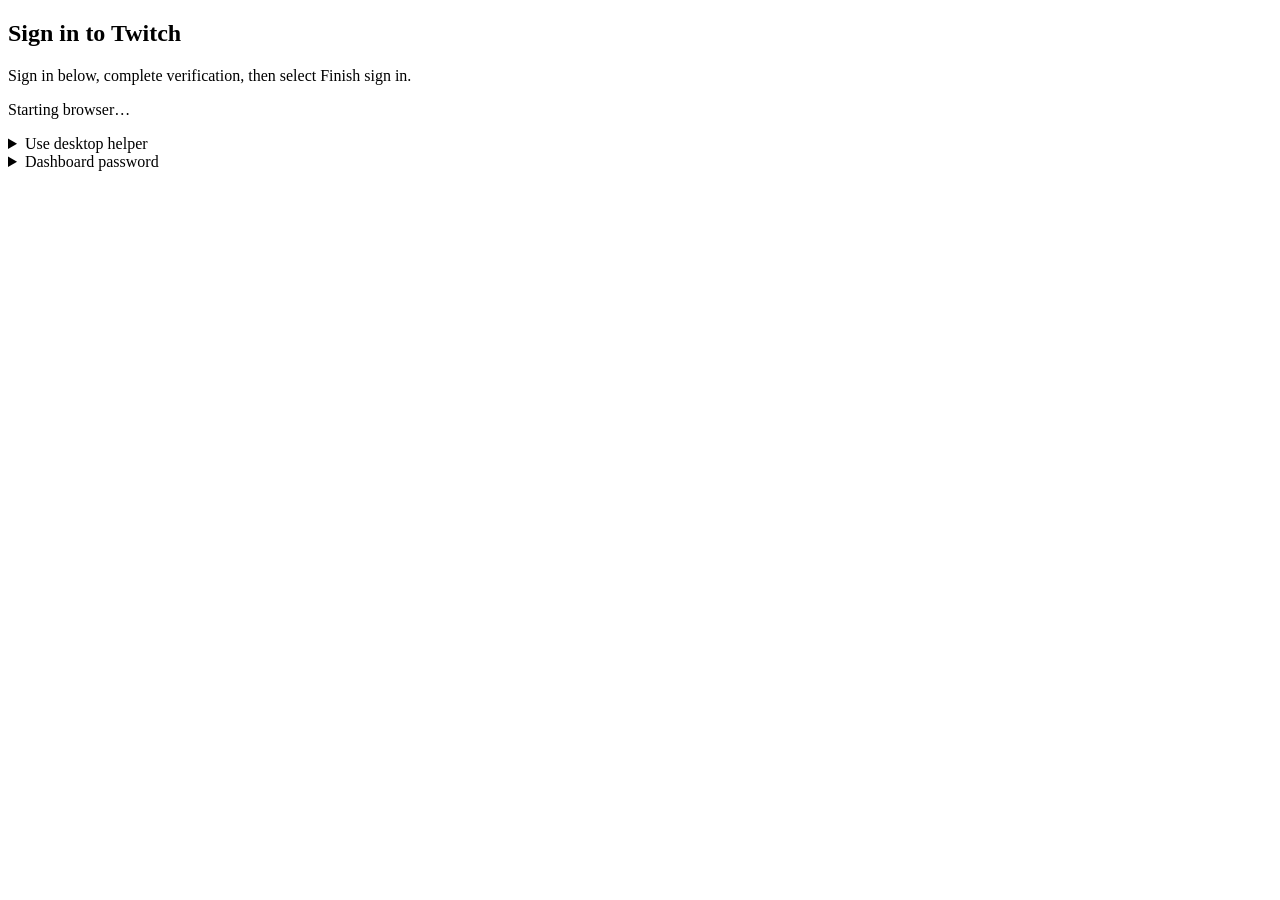
==== web/index.html @ 75b32728 "Merge upstream v2.2.1: restored drop progress, refreshed dashboard Upstream 2.2.0 and 2.2.1. - 2.2.1" ====
<!DOCTYPE html>
<html lang="en">

<head>
    <meta charset="UTF-8">
    <meta name="viewport" content="width=device-width, initial-scale=1.0">
    <title>Twitch Drops Miner</title>
    <link rel="icon" type="image/png" href="/static/favicon.png">
    <link rel="stylesheet" href="/static/styles.css?v=__APP_VERSION__">
    <link rel="stylesheet" href="/static/auth.css?v=__APP_VERSION__">
    <script src="/static/auth.js?v=__APP_VERSION__"></script>
    <script src="https://cdn.socket.io/4.5.4/socket.io.min.js"></script>
</head>

<body>
    <section id="twitch-login-screen" class="container browser-login-screen" aria-labelledby="twitch-login-title">
        <h1 id="twitch-login-title">Sign in to Twitch</h1>
        <p id="twitch-login-instructions">Sign in below, complete verification, then select Finish sign in.</p>
        <p id="twitch-login-status" role="status" aria-live="polite">Starting browser…</p>
        <div class="browser-login-actions">
            <button id="twitch-login-finish" type="button" class="action-button" hidden>Finish sign in</button>
            <button id="twitch-login-retry" type="button" class="action-button" hidden>Retry</button>
        </div>
        <p id="twitch-login-error" role="status" aria-live="polite"></p>
        <details id="twitch-helper-panel" class="browser-login-access">
            <summary id="twitch-helper-title">Use desktop helper</summary>
            <p id="twitch-helper-help"></p>
            <p id="twitch-helper-downloads"></p>
            <ul class="browser-helper-downloads">
                <li><a id="twitch-helper-windows" href="https://github.com/rangermix/TwitchDropsMiner/releases/download/v__APP_VERSION__/tdm-login-helper-__APP_VERSION__-windows-x64.tar.gz">Windows (x64)</a></li>
                <li><a id="twitch-helper-linux" href="https://github.com/rangermix/TwitchDropsMiner/releases/download/v__APP_VERSION__/tdm-login-helper-__APP_VERSION__-linux-x64.tar.gz">Linux (x64)</a></li>
                <li><a id="twitch-helper-macos-arm" href="https://github.com/rangermix/TwitchDropsMiner/releases/download/v__APP_VERSION__/tdm-login-helper-__APP_VERSION__-macos-arm64.tar.gz">macOS (Apple silicon)</a></li>
                <li><a id="twitch-helper-macos-intel" href="https://github.com/rangermix/TwitchDropsMiner/releases/download/v__APP_VERSION__/tdm-login-helper-__APP_VERSION__-macos-x64.tar.gz">macOS (Intel)</a></li>
            </ul>
            <p id="twitch-helper-builds-note"></p>
            <div class="browser-login-actions">
                <button id="twitch-helper-enable" type="button" class="action-button" disabled>Use desktop helper</button>
                <button id="twitch-helper-cancel" type="button" class="action-button" hidden>Return to embedded browser</button>
            </div>
            <div id="twitch-helper-connection" class="browser-helper-connection" hidden>
                <p id="twitch-helper-instructions"></p>
                <label id="twitch-helper-url-label" for="twitch-helper-url"></label>
                <input id="twitch-helper-url" type="text" readonly autocomplete="off" spellcheck="false">
                <p id="twitch-helper-access-help"></p>
            </div>
            <p id="twitch-helper-status" role="status" aria-live="polite"></p>
        </details>
        <details class="browser-login-access">
            <summary data-auth-text="title">Dashboard password</summary>
            <div id="twitch-login-access"></div>
        </details>
        <div id="twitch-vnc" class="browser-login-viewer" hidden></div>
    </section>
    <div id="dashboard" class="container" hidden>
        <header>
            <div class="header-top">
                <h1>
                    <svg class="brand-icon" viewBox="0 0 24 24" fill="none" stroke="currentColor" stroke-width="1.6" stroke-linecap="round" stroke-linejoin="round" aria-hidden="true"><path d="M6 11h4M8 9v4M15 12h.01M18 10h.01"/><path d="M17.3 5H6.7a4 4 0 0 0-3.9 3.1l-1.5 7A2.7 2.7 0 0 0 4 18.3c.8 0 1.5-.4 2-1l1.4-2c.4-.6 1-.9 1.7-.9h5.8c.7 0 1.3.3 1.7.9l1.4 2c.5.6 1.2 1 2 1a2.7 2.7 0 0 0 2.7-3.2l-1.5-7A4 4 0 0 0 17.3 5Z"/></svg>
                    <span>Twitch Drops Miner</span>
                </h1>
                <nav class="tabs">
                    <button class="tab-button active" data-tab="main">Main</button>
                    <button class="tab-button" data-tab="inventory">Inventory</button>
                    <button class="tab-button" data-tab="history">History</button>
                    <button class="tab-button" data-tab="settings">Settings</button>
                    <button class="tab-button" data-tab="help">Help</button>
                </nav>
                <div class="header-controls">
                    <div class="header-user">
                        <span id="user-avatar" class="user-avatar" aria-hidden="true"></span>
                        <div class="login-panel">
                            <div id="login-status" class="login-status"></div>
                            <p id="twitch-renewal-status" class="help-text" role="status" aria-live="polite"></p>
                        </div>
                    </div>
                    <span id="connection-indicator" class="connected">● Connected</span>
                    <button id="web-auth-logout" type="button" data-auth-text="logout" hidden>Log out</button>
                    <span id="web-auth-logout-result" role="status" aria-live="polite"></span>
                    <label for="language" class="language-selector">
                        <span>Language:</span>
                        <select id="language">
                            <option value="en">English</option>
                        </select>
                    </label>
                </div>
            </div>
        </header>
        <div class="status-bar">
            <span id="status-text">Initializing...</span>
            <span id="manual-mode-badge" class="mode-badge hidden"
                title="Manual mode active - watching specific game">
                🎯 MANUAL: <span id="manual-game-name"></span>
            </span>
            <span id="auto-mode-badge" class="mode-badge" title="Automatic mode - following game priority">
                🤖 AUTO
            </span>
            <span id="proxy-indicator" class="proxy-badge" style="display: none;" title="Proxy connection active">
                🔒 PROXY
            </span>
        </div>

        <!-- Main Tab -->
        <div id="main-tab" class="tab-content active">
            <div class="main-grid">
                <!-- Current Drop Progress -->
                <section class="panel progress-panel">
                    <h2 id="progress-header">Campaign Progress</h2>
                    <div class="progress-layout">
                    <div id="progress-container">
                        <div id="no-drop-message">No active drop</div>
                        <div id="drop-info" style="display: none;">
                            <div id="drop-art" class="drop-art hidden">
                                <div class="drop-art-bg"></div>
                                <img class="drop-art-poster" alt="">
                            </div>
                            <div id="manual-mode-controls" class="manual-mode-controls hidden">
                                <div class="manual-mode-info">
                                    🎯 Manual Mode: Mining <strong id="manual-mode-game"></strong>
                                </div>
                                <button id="exit-manual-btn" class="exit-manual-btn">Return to Auto Mode</button>
                            </div>
                            <div class="drop-name" id="drop-name"></div>
                            <div class="drop-game" id="drop-game"></div>
                            <div class="progress-bar">
                                <div class="progress-fill" id="progress-fill"></div>
                            </div>
                            <div class="progress-meta">
                                <div class="progress-time" id="progress-time"></div>
                                <div class="progress-text" id="progress-text"></div>
                            </div>
                        </div>
                    </div>
                    <div id="now-watching" class="now-watching hidden">
                        <div class="now-watching-head">
                            <span id="now-watching-title">Now Watching</span>
                            <span id="now-watching-live" class="live-badge">Online</span>
                        </div>
                        <button id="now-watching-toggle" class="secondary-btn" type="button" aria-pressed="false" aria-controls="now-watching-preview">Show thumbnail</button>
                        <p id="now-watching-off">Thumbnail is off</p>
                        <div id="now-watching-preview" class="now-watching-preview" hidden><div id="now-watching-img"></div></div>
                        <div class="now-watching-foot" id="now-watching-info"></div>
                    </div>
                    </div>
                </section>

                <!-- Console Output -->
                <section class="panel console-panel">
                    <h2 id="console-header">Logs</h2>
                    <div class="panel-tabs" role="tablist">
                        <button type="button" class="panel-tab active" id="console-tab-log" data-console-view="log" role="tab" aria-selected="true" aria-controls="console-output">Messages</button>
                        <button type="button" class="panel-tab" id="console-tab-searches" data-console-view="searches" role="tab" aria-selected="false" aria-controls="search-log">Campaign Searches</button>
                    </div>
                    <div id="console-output" class="console-output" role="tabpanel" aria-labelledby="console-tab-log"></div>
                    <div id="search-log" class="search-log hidden" role="tabpanel" aria-labelledby="console-tab-searches">
                        <div id="search-log-summary" class="search-log-summary"></div>
                        <div class="search-log-table-wrap">
                            <table class="search-log-table">
                                <thead>
                                    <tr>
                                        <th id="search-log-col-started">Started</th>
                                        <th id="search-log-col-trigger">Trigger</th>
                                        <th id="search-log-col-duration">Duration</th>
                                        <th id="search-log-col-result">Result</th>
                                    </tr>
                                </thead>
                                <tbody id="search-log-body"></tbody>
                            </table>
                        </div>
                        <p id="search-log-note" class="search-log-note">Kept in memory and reset when the miner restarts.</p>
                    </div>
                </section>

                <!-- Channels List -->
                <section class="panel channels-panel">
                    <h2 id="channels-header">Channels</h2>
                    <div id="channels-list" class="channels-list"></div>
                </section>

                <!-- Wanted Items (New Panel) -->
                <section class="panel wanted-panel">
                    <h2 id="wanted-header">Wanted Drop Queue</h2>
                    <div id="wanted-items-list" class="wanted-items-list">
                        <p class="empty-message-small">No wanted drops queued...</p>
                    </div>
                </section>
            </div>
        </div>

        <!-- Inventory Tab -->
        <div id="inventory-tab" class="tab-content">
            <div class="inventory-filters">
                <div class="filter-controls">
                    <div class="filter-checkboxes">
                        <label class="filter-checkbox">
                            <input type="checkbox" id="filter-active" />
                            <span>Active</span>
                        </label>
                        <label class="filter-checkbox">
                            <span id="filter-link-status-label">Account link</span>
                            <select id="filter-link-status" aria-labelledby="filter-link-status-label">
                                <option value="all">All</option>
                                <option value="linked">Linked</option>
                                <option value="not_linked">Not Linked</option>
                            </select>
                        </label>
                        <label class="filter-checkbox">
                            <input type="checkbox" id="filter-upcoming" checked />
                            <span>Upcoming</span>
                        </label>
                        <label class="filter-checkbox">
                            <input type="checkbox" id="filter-expired" />
                            <span>Expired</span>
                        </label>
                        <label class="filter-checkbox">
                            <input type="checkbox" id="filter-finished" />
                            <span>Finished</span>
                        </label>
                        <div class="filter-separator"
                            style="width: 1px; height: 24px; background: var(--border-color); margin: 0 10px;">
                        </div>
                        <label class="filter-checkbox" title="Direct Entitlement (Game Item)">
                            <input type="checkbox" id="filter-benefit-item" checked />
                            <span>Item</span>
                        </label>
                        <label class="filter-checkbox">
                            <input type="checkbox" id="filter-benefit-badge" checked />
                            <span>Badge</span>
                        </label>
                        <label class="filter-checkbox">
                            <input type="checkbox" id="filter-benefit-emote" checked />
                            <span>Emote</span>
                        </label>
                        <label class="filter-checkbox">
                            <input type="checkbox" id="filter-benefit-other" checked />
                            <span>Other</span>
                        </label>
                    </div>
                    <div class="filter-search">
                        <div class="game-dropdown-container">
                            <div class="game-tags-display" id="selected-game-tags">
                                <!-- Selected game tags will appear here -->
                            </div>
                            <input type="text" id="inventory-game-search" placeholder="Type to search games..."
                                autocomplete="off" />
                            <div class="game-dropdown-list" id="game-dropdown-list">
                                <!-- Dropdown options will appear here -->
                            </div>
                        </div>
                        <button id="use-tracked-games-btn" class="small-btn">Use Tracked Games</button>
                        <button id="clear-filters-btn" class="small-btn">Clear Filters</button>
                    </div>
                </div>
            </div>
            <div class="inventory-grid" id="inventory-grid">
                <p class="empty-message">No campaigns loaded yet...</p>
            </div>
        </div>

        <!-- Settings Tab -->
        <div id="settings-tab" class="tab-content">
            <div class="settings-container">
                <div id="dashboard-access-slot"></div>
                <section id="dashboard-access-controls" class="settings-section">
                    <h2 data-auth-text="title">Dashboard password</h2>
                    <p id="web-auth-state"></p>
                    <p class="help-text" data-auth-text="help">Protect this dashboard with one password. Changing it signs out other sessions. Disabling protection clears the password.</p>
                    <form id="web-auth-settings" class="auth-form">
                        <div id="web-auth-current-row" hidden>
                            <label for="web-auth-current" data-auth-text="current_password">Current password</label>
                            <input id="web-auth-current" type="password" autocomplete="current-password" maxlength="1024">
                        </div>
                        <label for="web-auth-new" data-auth-text="new_password">New password (at least 8 characters)</label>
                        <input id="web-auth-new" type="password" autocomplete="new-password" minlength="8" maxlength="1024" required>
                        <label for="web-auth-confirm" data-auth-text="confirm_password">Confirm new password</label>
                        <input id="web-auth-confirm" type="password" autocomplete="new-password" minlength="8" maxlength="1024" required>
                        <button id="web-auth-save" type="submit" data-auth-text="enable" disabled>Enable password protection</button>
                        <button id="web-auth-disable" class="auth-secondary" type="button" data-auth-text="disable" hidden>Disable protection and clear password</button>
                        <p id="web-auth-result" role="status" aria-live="polite"></p>
                    </form>
                </section>
                <section class="settings-section">
                    <h2 id="settings-general-header">General</h2>
                    <label>
                        <input type="checkbox" id="dark-mode"> Dark Mode
                    </label>
                    <label>
                        <input type="checkbox" id="inventory-list-view"> Inventory List View (horizontal rows
                        instead of cards)
                    </label>
                    <label>
                        Connection Quality:
                        <input type="number" id="connection-quality" min="1" max="6" value="1">
                    </label>
                    <label>
                        Minimum Refresh Interval (minutes):
                        <input type="number" id="minimum-refresh-interval" min="1" max="1440" value="30">
                    </label>
                    <label>
                        Proxy URL:
                        <input type="text" id="proxy-url" placeholder="http://user:pass@host:port">
                        <button id="set-proxy-btn" class="secondary-btn" title="Set and verify proxy">Set
                            Proxy</button>
                        <button id="verify-proxy-btn" class="secondary-btn"
                            title="Test proxy connection">Verify</button>
                    </label>
                    <small class="help-text-inline" style="margin-top: 5px;">Leave empty to disable. Supports
                        HTTP/HTTPS/SOCKS.</small>
                    <div id="proxy-verify-result" class="verify-result" style="display: none;"></div>
                </section>

                <section class="settings-section">
                    <h2 id="settings-telegram-header">Telegram Notifications</h2>
                    <p id="settings-telegram-help" class="help-text">Configure drop claim notifications on Telegram.</p>
                    <p id="settings-telegram-credentials-help" class="help-text">Leave the token blank to keep the saved token. To disable notifications, clear the Chat ID and save.</p>
                    <label>
                        <span id="settings-telegram-bot-token-label">Telegram Bot Token:</span>
                        <input type="password" id="telegram-bot-token" placeholder="123456789:ABCdefGHIjklMNOpqrsTUVwxyz">
                        <small><span id="settings-telegram-get-from-botfather">Get from</span> <a href="https://t.me/BotFather" target="_blank">@BotFather</a></small>
                    </label>
                    <label>
                        <span id="settings-telegram-chat-id-label">Telegram Chat ID:</span>
                        <input type="text" id="telegram-chat-id" placeholder="Your numeric ID or @username">
                        <small id="settings-telegram-your-user-id">Your Telegram user ID (usually starts with a number)</small>
                    </label>
                    <div class="button-group">
                        <button id="save-telegram-btn" class="secondary-btn" title="Save Telegram settings">Save Settings</button>
                        <button id="test-telegram-btn" class="secondary-btn" title="Test Telegram connection">Test Connection</button>
                    </div>
                    <div id="telegram-test-result" class="verify-result" style="display: none;"></div>
                    <h2 id="settings-benefits-header">Mining Benefits</h2>
                    <p id="settings-benefits-help" class="help-text">Select which types of drops you want to
                        mine.</p>
                    <div class="benefits-filter filter-checkboxes">
                        <label class="filter-checkbox" title="Detailed description: Direct Entitlement (Game Item)">
                            <input type="checkbox" id="mining-benefit-item" checked />
                            <span>Item</span>
                        </label>
                        <label class="filter-checkbox">
                            <input type="checkbox" id="mining-benefit-badge" checked />
                            <span>Badge</span>
                        </label>
                        <label class="filter-checkbox">
                            <input type="checkbox" id="mining-benefit-emote" checked />
                            <span>Emote</span>
                        </label>
                        <label class="filter-checkbox">
                            <input type="checkbox" id="mining-benefit-unknown" checked />
                            <span>Other</span>
                        </label>
                    </div>
                    <h2 id="settings-farm-mode-header">Farm Mode</h2>
                    <p id="settings-farm-mode-help" class="help-text">Also mine badge and emote drops from every other available campaign, beyond Games to Watch. Games to Watch always keep priority for channel slots.</p>
                    <label>
                        <input type="checkbox" id="farm-mode"> <span id="settings-farm-mode-label">Farm all available badges &amp; emotes</span>
                    </label>
                </section>

                <section class="settings-section">
                    <label class="checkbox-label">
                        <input type="checkbox" id="allow-unlinked-campaigns" aria-describedby="allow-unlinked-warning" />
                        <span id="allow-unlinked-label">Allow mining campaigns reported as Not Linked</span>
                    </label>
                    <p id="allow-unlinked-warning" class="help-text account-link-warning" role="note">Warning: This bypasses only TDM's account-link check. It does not link accounts or guarantee Twitch progress, claims, or in-game rewards. TDM may show estimated minutes. Check Twitch's Drops inventory and link the correct game account to receive rewards.</p>
                    <p id="allow-unlinked-error" class="help-text" role="alert" hidden></p>
                </section>

                <section class="settings-section">
                    <h2 id="settings-drop-blacklist-header">Ignored Drop Keywords</h2>
                    <p id="settings-drop-blacklist-help" class="help-text">Enter one keyword per line. Matching
                        drops and their dependent branches will not be mined.</p>
                    <textarea id="drop-name-blacklist" rows="5" placeholder="(JP)&#10;[KR]&#10;Japan"></textarea>
                </section>

                <section class="settings-section">
                    <h2 id="settings-games-header">Games to Watch</h2>
                    <p id="settings-games-help" class="help-text">Select games to watch. Order matters - drag to
                        reorder
                        priority (top = highest
                        priority).</p>

                    <div class="games-filter">
                        <input type="text" id="games-filter" placeholder="Search games..." />
                        <div class="filter-actions">
                            <button id="select-all-btn" class="small-btn">Select All</button>
                            <button id="deselect-all-btn" class="small-btn">Deselect All</button>
                            <button id="add-game-btn" class="small-btn">Add Game</button>
                        </div>
                    </div>

                    <div class="games-container">
                        <div class="selected-games">
                            <h3>Selected Games (drag to reorder)</h3>
                            <div id="selected-games-list" class="sortable-list"></div>
                        </div>

                        <div class="available-games">
                            <h3>Available Games</h3>
                            <div id="available-games-list" class="checkbox-list"></div>
                        </div>
                    </div>
                </section>

                <section class="settings-section">
                    <h2 id="settings-actions-header">Actions</h2>
                    <div class="settings-actions">
                        <button id="reload-btn" class="action-button" type="button">Reload</button>
                        <button id="clear-cache-btn" class="action-button" type="button">Clear All Cache</button>
                    </div>
                    <p id="clear-cache-help" class="help-text">Clears local campaign and channel data, keeps
                        your login and settings, then reloads from Twitch.</p>
                </section>
                <section class="settings-section">
                    <button id="twitch-logout" type="button" class="action-button">Log out of Twitch</button>
                    <p id="twitch-logout-help" class="help-text">Clears this miner's Twitch session and opens sign in again.</p>
                    <p id="twitch-logout-result" role="status" aria-live="polite"></p>
                </section>
            </div>
        </div>

        <!-- Help Tab -->
        <div id="help-tab" class="tab-content">
            <div class="help-content">
                <h2 id="help-about-header">About Twitch Drops Miner</h2>
                <p>This application automatically mines timed Twitch drops without downloading stream data.</p>

                <h3 id="help-howto-header">How to Use</h3>
                <ol>
                    <li>Sign in to Twitch in the browser shown in this dashboard</li>
                    <li>Link your accounts at <a href="https://www.twitch.tv/drops/campaigns"
                            target="_blank">twitch.tv/drops/campaigns</a></li>
                    <li>The miner will automatically discover campaigns and start mining</li>
                    <li>Configure priority games in Settings to focus on what you want</li>
                    <li>Monitor progress in the Main and Inventory tabs</li>
                </ol>

                <h3 id="help-features-header">Features</h3>
                <ul>
                    <li>Stream-less drop mining - saves bandwidth</li>
                    <li>Game priority and exclusion lists</li>
                    <li>Tracks up to 199 channels simultaneously</li>
                    <li>Automatic channel switching</li>
                    <li>Real-time progress tracking</li>
                </ul>

                <h3 id="help-notes-header">Important Notes</h3>
                <ul>
                    <li>Do not watch streams on the same account while mining</li>
                    <li>Keep your cookies.jar file secure</li>
                    <li>Requires linked game accounts for drops</li>
                </ul>

                <h3>Telegram Notifications</h3>
                <p>Receive instant notifications on Telegram when you claim drops. Setup instructions:</p>
                <ol>
                    <li>Go to <a href="https://t.me/BotFather" target="_blank">@BotFather</a> on Telegram</li>
                    <li>Create a new bot with /newbot command</li>
                    <li>Save the bot token you receive</li>
                    <li>Start your new bot by searching for it and clicking /start (or send any message)</li>
                    <li>Get your Chat ID by opening this URL in browser (replace TOKEN): <code>https://api.telegram.org/botTOKEN/getUpdates</code></li>
                    <li>Find your user ID in the response - it's the number in "from": {"id": YOUR_ID}</li>
                    <li>Enter the token and Chat ID in Settings and click Test Connection</li>
                </ol>

                <div class="help-links">
                    <a href="https://github.com/flavio-code-535345/twitch-drops-idle-miner" target="_blank">GitHub
                        Repository</a>
                </div>
            </div>
        </div>

        <!-- History Tab -->
        <div id="history-tab" class="tab-content">
            <div class="history-toolbar">
                <span data-history-key="title" class="history-toolbar-title">Drop History</span>

                <input
                    id="history-filter-game"
                    type="text"
                    class="history-input"
                    placeholder="Filter by game…"
                    data-history-placeholder="filter_game"
                />

                <label for="history-filter-since" data-history-key="since">Claimed on or after (UTC)</label>
                <input
                    id="history-filter-since"
                    type="date"
                    class="history-input"
                />

                <button id="history-btn-filter" data-history-key="apply" class="history-btn history-btn-primary">Apply</button>

                <div class="history-spacer"></div>

                <button id="history-btn-export" data-history-key="export" class="history-btn history-btn-success">⬇ Export CSV</button>

                <button id="history-btn-stats" data-history-key="stats" class="history-btn history-btn-secondary">📊 Stats</button>

                <button id="history-btn-clear" data-history-key="clear" class="history-btn history-btn-danger">🗑 Clear</button>
            </div>

            <div id="history-stats-error" role="status"></div>
            <div id="history-stats-panel" class="history-stats-panel">
                <div class="history-stats-row">
                    <div>
                        <div class="history-stat-total-value" id="stats-total">–</div>
                        <div data-history-key="total" class="history-stat-total-label">Total drops claimed</div>
                    </div>
                    <div id="stats-by-game" class="history-stat-column"></div>
                    <div id="stats-by-month" class="history-stat-column"></div>
                </div>
            </div>

            <div class="history-count-row">
                <span id="history-count"></span>
            </div>

            <div class="history-table-wrap">
                <table id="history-table" class="history-table">
                    <thead>
                        <tr>
                            <th data-history-key="claimed_at">Date &amp; Time</th>
                            <th data-history-key="game">Game</th>
                            <th data-history-key="campaign">Campaign</th>
                            <th data-history-key="drop">Drop</th>
                            <th data-history-key="rewards">Rewards</th>
                            <th data-history-key="minutes" class="align-right">Minutes</th>
                        </tr>
                    </thead>
                    <tbody id="history-tbody">
                        <tr>
                            <td colspan="6" class="history-table-empty">
                                Loading history…
                            </td>
                        </tr>
                    </tbody>
                </table>
            </div>

            <div class="history-pagination" id="history-pagination"></div>
        </div>
        <!-- Footer -->
        <footer class="footer">
            <div class="footer-content">
                <div class="footer-version">
                    <span id="footer-version-text">Version: <span id="current-version">Loading...</span></span>
                    <span id="footer-update-indicator" style="display: none;" class="update-indicator">
                        <a href="#" id="footer-update-link" target="_blank" title="Click to download update">
                            ⚠ Update Available: <span id="latest-version"></span>
                        </a>
                    </span>
                    <span id="footer-upstream-text" title="Version of rangermix/TwitchDropsMiner this fork is based on">Upstream: <span id="upstream-version">Loading...</span></span>
                    <span id="footer-upstream-update-indicator" style="display: none;" class="update-indicator upstream-indicator">
                        <a href="#" id="footer-upstream-update-link" target="_blank" title="The original project has a newer release than this fork is based on">
                            ⚠ Upstream Update: <span id="upstream-latest-version"></span>
                        </a>
                    </span>
                </div>
                <div class="footer-links">
                    <a href="https://github.com/flavio-code-535345/twitch-drops-idle-miner" target="_blank">GitHub</a>
                    <a href="https://github.com/rangermix/TwitchDropsMiner" target="_blank">Upstream</a>
                </div>
            </div>
        </footer>
    </div>

    <script src="/static/app.js?v=__APP_VERSION__"></script>
    <script src="/static/browser-login.js?v=__APP_VERSION__"></script>
</body>

</html>
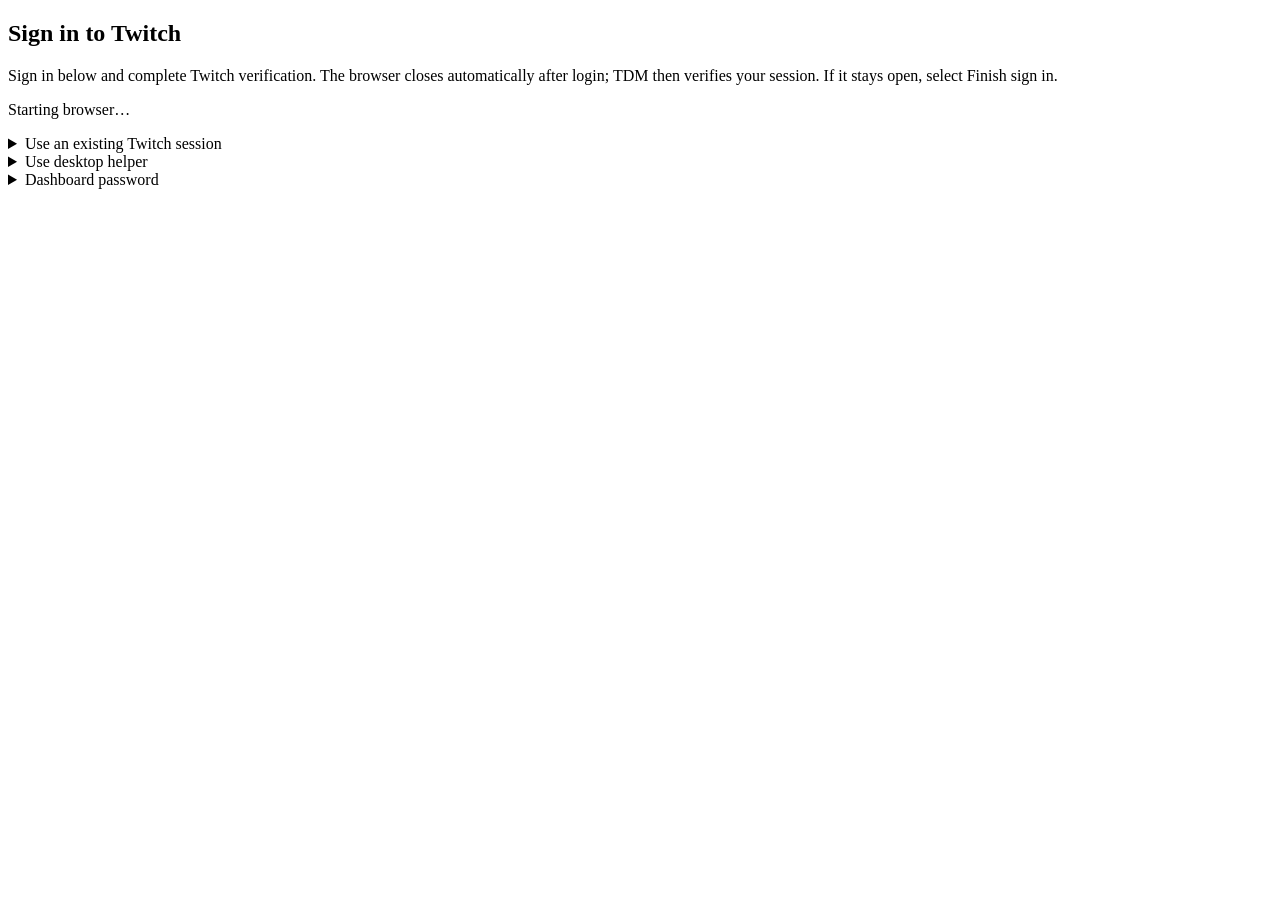
==== commit fcdfd968: "Merge upstream v2.4.0: Settings tabs, Pause, reward-type priority Brings in upstream 2.3.1, 2.3.2 an" ====
--- a/web/index.html
+++ b/web/index.html
@@ -9,19 +9,28 @@
     <link rel="stylesheet" href="/static/styles.css?v=__APP_VERSION__">
     <link rel="stylesheet" href="/static/auth.css?v=__APP_VERSION__">
     <script src="/static/auth.js?v=__APP_VERSION__"></script>
-    <script src="https://cdn.socket.io/4.5.4/socket.io.min.js"></script>
+    <script src="https://cdn.socket.io/4.5.4/socket.io.min.js" integrity="sha384-/KNQL8Nu5gCHLqwqfQjA689Hhoqgi2S84SNUxC3roTe4EhJ9AfLkp8QiQcU8AMzI" crossorigin="anonymous"></script>
 </head>
 
 <body>
     <section id="twitch-login-screen" class="container browser-login-screen" aria-labelledby="twitch-login-title">
         <h1 id="twitch-login-title">Sign in to Twitch</h1>
-        <p id="twitch-login-instructions">Sign in below, complete verification, then select Finish sign in.</p>
+        <p id="twitch-login-instructions">Sign in below and complete Twitch verification. The browser closes automatically after login; TDM then verifies your session. If it stays open, select Finish sign in.</p>
         <p id="twitch-login-status" role="status" aria-live="polite">Starting browser…</p>
         <div class="browser-login-actions">
             <button id="twitch-login-finish" type="button" class="action-button" hidden>Finish sign in</button>
             <button id="twitch-login-retry" type="button" class="action-button" hidden>Retry</button>
         </div>
         <p id="twitch-login-error" role="status" aria-live="polite"></p>
+        <div id="twitch-vnc" class="browser-login-viewer" hidden></div>
+        <p id="twitch-clipboard-help"></p>
+        <details id="twitch-token-panel" class="browser-login-access">
+            <summary id="twitch-token-title">Use an existing Twitch session</summary>
+            <p id="twitch-token-help"></p>
+            <label id="twitch-token-label" for="twitch-token-input"></label>
+            <input id="twitch-token-input" type="password" maxlength="512" autocomplete="off" spellcheck="false">
+            <button id="twitch-token-send" type="button" class="action-button"></button>
+        </details>
         <details id="twitch-helper-panel" class="browser-login-access">
             <summary id="twitch-helper-title">Use desktop helper</summary>
             <p id="twitch-helper-help"></p>
@@ -49,7 +58,6 @@
             <summary data-auth-text="title">Dashboard password</summary>
             <div id="twitch-login-access"></div>
         </details>
-        <div id="twitch-vnc" class="browser-login-viewer" hidden></div>
     </section>
     <div id="dashboard" class="container" hidden>
         <header>
@@ -94,6 +102,15 @@
             <span id="auto-mode-badge" class="mode-badge" title="Automatic mode - following game priority">
                 🤖 AUTO
             </span>
+            <div class="pause-control">
+                <button id="pause-btn" class="secondary-btn" type="button" aria-haspopup="menu" aria-expanded="false" aria-controls="pause-menu">Pause ▾</button>
+                <div id="pause-menu" class="pause-menu" role="menu" aria-labelledby="pause-btn" hidden>
+                    <button type="button" role="menuitem" tabindex="-1" data-pause-duration="10m" data-pause-key="pause_10m">For 10 minutes</button>
+                    <button type="button" role="menuitem" tabindex="-1" data-pause-duration="1h" data-pause-key="pause_1h">For 1 hour</button>
+                    <button type="button" role="menuitem" tabindex="-1" data-pause-duration="tomorrow" data-pause-key="pause_tomorrow">Until tomorrow</button>
+                    <button type="button" role="menuitem" tabindex="-1" data-pause-duration="" data-pause-key="pause_indefinite">Until I resume</button>
+                </div>
+            </div>
             <span id="proxy-indicator" class="proxy-badge" style="display: none;" title="Proxy connection active">
                 🔒 PROXY
             </span>
@@ -190,64 +207,76 @@
         <div id="inventory-tab" class="tab-content">
             <div class="inventory-filters">
                 <div class="filter-controls">
+                    <div class="filter-search">
+                        <div class="game-dropdown-container">
+                            <div class="game-tags-display" id="selected-game-tags">
+                                <!-- Selected game tags will appear here -->
+                            </div>
+                            <input type="text" id="inventory-game-search" placeholder="Type to search games..."
+                                autocomplete="off" />
+                            <div class="game-dropdown-list" id="game-dropdown-list">
+                                <!-- Dropdown options will appear here -->
+                            </div>
+                        </div>
+                        <div class="filter-toolbar-actions">
+                            <button type="button" id="inventory-reload-btn" class="small-btn reload-campaigns-btn"><span class="reload-icon" aria-hidden="true">⟳</span><span class="reload-label" id="inventory-reload-label">Reload Campaigns</span></button>
+                            <button id="use-tracked-games-btn" class="small-btn">Use Tracked Games</button>
+                            <button id="clear-filters-btn" class="small-btn">Clear Filters</button>
+                            <div class="inventory-view-toggle">
+                                <button type="button" id="inventory-view-cards" class="inventory-view-btn" aria-pressed="true"
+                                    aria-label="Card view" title="Card view"><svg viewBox="0 0 16 16" aria-hidden="true"><rect x="1" y="1" width="6" height="6" rx="1"/><rect x="9" y="1" width="6" height="6" rx="1"/><rect x="1" y="9" width="6" height="6" rx="1"/><rect x="9" y="9" width="6" height="6" rx="1"/></svg></button>
+                                <button type="button" id="inventory-view-list" class="inventory-view-btn" aria-pressed="false"
+                                    aria-label="List view" title="List view"><svg viewBox="0 0 16 16" aria-hidden="true"><rect x="1" y="2" width="14" height="3" rx="1"/><rect x="1" y="7" width="14" height="3" rx="1"/><rect x="1" y="12" width="14" height="3" rx="1"/></svg></button>
+                            </div>
+                        </div>
+                    </div>
                     <div class="filter-checkboxes">
-                        <label class="filter-checkbox">
-                            <input type="checkbox" id="filter-active" />
-                            <span>Active</span>
-                        </label>
-                        <label class="filter-checkbox">
-                            <span id="filter-link-status-label">Account link</span>
+                        <div class="filter-group" role="group" aria-labelledby="filter-status-heading">
+                            <span class="filter-group-label" id="filter-status-heading">Status</span>
+                            <label class="filter-checkbox">
+                                <input type="checkbox" id="filter-active" />
+                                <span>Active</span>
+                            </label>
+                            <label class="filter-checkbox">
+                                <input type="checkbox" id="filter-upcoming" checked />
+                                <span>Upcoming</span>
+                            </label>
+                            <label class="filter-checkbox">
+                                <input type="checkbox" id="filter-expired" />
+                                <span>Expired</span>
+                            </label>
+                            <label class="filter-checkbox">
+                                <input type="checkbox" id="filter-finished" />
+                                <span>Finished</span>
+                            </label>
+                        </div>
+                        <div class="filter-group" role="group" aria-labelledby="filter-rewards-heading">
+                            <span class="filter-group-label" id="filter-rewards-heading">Rewards</span>
+                            <label class="filter-checkbox">
+                                <input type="checkbox" id="filter-benefit-item" checked />
+                                <span>Game reward</span>
+                            </label>
+                            <label class="filter-checkbox">
+                                <input type="checkbox" id="filter-benefit-badge" checked />
+                                <span>Chat badge</span>
+                            </label>
+                            <label class="filter-checkbox">
+                                <input type="checkbox" id="filter-benefit-emote" checked />
+                                <span>Chat emote</span>
+                            </label>
+                            <label class="filter-checkbox">
+                                <input type="checkbox" id="filter-benefit-other" checked />
+                                <span>Other reward</span>
+                            </label>
+                        </div>
+                        <div class="filter-group">
+                            <label class="filter-group-label" id="filter-link-status-label" for="filter-link-status">Account link</label>
                             <select id="filter-link-status" aria-labelledby="filter-link-status-label">
                                 <option value="all">All</option>
                                 <option value="linked">Linked</option>
                                 <option value="not_linked">Not Linked</option>
                             </select>
-                        </label>
-                        <label class="filter-checkbox">
-                            <input type="checkbox" id="filter-upcoming" checked />
-                            <span>Upcoming</span>
-                        </label>
-                        <label class="filter-checkbox">
-                            <input type="checkbox" id="filter-expired" />
-                            <span>Expired</span>
-                        </label>
-                        <label class="filter-checkbox">
-                            <input type="checkbox" id="filter-finished" />
-                            <span>Finished</span>
-                        </label>
-                        <div class="filter-separator"
-                            style="width: 1px; height: 24px; background: var(--border-color); margin: 0 10px;">
-                        </div>
-                        <label class="filter-checkbox" title="Direct Entitlement (Game Item)">
-                            <input type="checkbox" id="filter-benefit-item" checked />
-                            <span>Item</span>
-                        </label>
-                        <label class="filter-checkbox">
-                            <input type="checkbox" id="filter-benefit-badge" checked />
-                            <span>Badge</span>
-                        </label>
-                        <label class="filter-checkbox">
-                            <input type="checkbox" id="filter-benefit-emote" checked />
-                            <span>Emote</span>
-                        </label>
-                        <label class="filter-checkbox">
-                            <input type="checkbox" id="filter-benefit-other" checked />
-                            <span>Other</span>
-                        </label>
-                    </div>
-                    <div class="filter-search">
-                        <div class="game-dropdown-container">
-                            <div class="game-tags-display" id="selected-game-tags">
-                                <!-- Selected game tags will appear here -->
-                            </div>
-                            <input type="text" id="inventory-game-search" placeholder="Type to search games..."
-                                autocomplete="off" />
-                            <div class="game-dropdown-list" id="game-dropdown-list">
-                                <!-- Dropdown options will appear here -->
-                            </div>
-                        </div>
-                        <button id="use-tracked-games-btn" class="small-btn">Use Tracked Games</button>
-                        <button id="clear-filters-btn" class="small-btn">Clear Filters</button>
+                        </div>
                     </div>
                 </div>
             </div>
@@ -259,161 +288,231 @@
         <!-- Settings Tab -->
         <div id="settings-tab" class="tab-content">
             <div class="settings-container">
-                <div id="dashboard-access-slot"></div>
-                <section id="dashboard-access-controls" class="settings-section">
-                    <h2 data-auth-text="title">Dashboard password</h2>
-                    <p id="web-auth-state"></p>
-                    <p class="help-text" data-auth-text="help">Protect this dashboard with one password. Changing it signs out other sessions. Disabling protection clears the password.</p>
-                    <form id="web-auth-settings" class="auth-form">
-                        <div id="web-auth-current-row" hidden>
-                            <label for="web-auth-current" data-auth-text="current_password">Current password</label>
-                            <input id="web-auth-current" type="password" autocomplete="current-password" maxlength="1024">
-                        </div>
-                        <label for="web-auth-new" data-auth-text="new_password">New password (at least 8 characters)</label>
-                        <input id="web-auth-new" type="password" autocomplete="new-password" minlength="8" maxlength="1024" required>
-                        <label for="web-auth-confirm" data-auth-text="confirm_password">Confirm new password</label>
-                        <input id="web-auth-confirm" type="password" autocomplete="new-password" minlength="8" maxlength="1024" required>
-                        <button id="web-auth-save" type="submit" data-auth-text="enable" disabled>Enable password protection</button>
-                        <button id="web-auth-disable" class="auth-secondary" type="button" data-auth-text="disable" hidden>Disable protection and clear password</button>
-                        <p id="web-auth-result" role="status" aria-live="polite"></p>
-                    </form>
-                </section>
-                <section class="settings-section">
-                    <h2 id="settings-general-header">General</h2>
-                    <label>
-                        <input type="checkbox" id="dark-mode"> Dark Mode
-                    </label>
-                    <label>
-                        <input type="checkbox" id="inventory-list-view"> Inventory List View (horizontal rows
-                        instead of cards)
-                    </label>
-                    <label>
-                        Connection Quality:
-                        <input type="number" id="connection-quality" min="1" max="6" value="1">
-                    </label>
-                    <label>
-                        Minimum Refresh Interval (minutes):
-                        <input type="number" id="minimum-refresh-interval" min="1" max="1440" value="30">
-                    </label>
-                    <label>
-                        Proxy URL:
-                        <input type="text" id="proxy-url" placeholder="http://user:pass@host:port">
-                        <button id="set-proxy-btn" class="secondary-btn" title="Set and verify proxy">Set
-                            Proxy</button>
-                        <button id="verify-proxy-btn" class="secondary-btn"
-                            title="Test proxy connection">Verify</button>
-                    </label>
-                    <small class="help-text-inline" style="margin-top: 5px;">Leave empty to disable. Supports
-                        HTTP/HTTPS/SOCKS.</small>
-                    <div id="proxy-verify-result" class="verify-result" style="display: none;"></div>
-                </section>
-
-                <section class="settings-section">
-                    <h2 id="settings-telegram-header">Telegram Notifications</h2>
-                    <p id="settings-telegram-help" class="help-text">Configure drop claim notifications on Telegram.</p>
-                    <p id="settings-telegram-credentials-help" class="help-text">Leave the token blank to keep the saved token. To disable notifications, clear the Chat ID and save.</p>
-                    <label>
-                        <span id="settings-telegram-bot-token-label">Telegram Bot Token:</span>
-                        <input type="password" id="telegram-bot-token" placeholder="123456789:ABCdefGHIjklMNOpqrsTUVwxyz">
-                        <small><span id="settings-telegram-get-from-botfather">Get from</span> <a href="https://t.me/BotFather" target="_blank">@BotFather</a></small>
-                    </label>
-                    <label>
-                        <span id="settings-telegram-chat-id-label">Telegram Chat ID:</span>
-                        <input type="text" id="telegram-chat-id" placeholder="Your numeric ID or @username">
-                        <small id="settings-telegram-your-user-id">Your Telegram user ID (usually starts with a number)</small>
-                    </label>
-                    <div class="button-group">
-                        <button id="save-telegram-btn" class="secondary-btn" title="Save Telegram settings">Save Settings</button>
-                        <button id="test-telegram-btn" class="secondary-btn" title="Test Telegram connection">Test Connection</button>
-                    </div>
-                    <div id="telegram-test-result" class="verify-result" style="display: none;"></div>
-                    <h2 id="settings-benefits-header">Mining Benefits</h2>
-                    <p id="settings-benefits-help" class="help-text">Select which types of drops you want to
-                        mine.</p>
-                    <div class="benefits-filter filter-checkboxes">
-                        <label class="filter-checkbox" title="Detailed description: Direct Entitlement (Game Item)">
-                            <input type="checkbox" id="mining-benefit-item" checked />
-                            <span>Item</span>
-                        </label>
-                        <label class="filter-checkbox">
-                            <input type="checkbox" id="mining-benefit-badge" checked />
-                            <span>Badge</span>
-                        </label>
-                        <label class="filter-checkbox">
-                            <input type="checkbox" id="mining-benefit-emote" checked />
-                            <span>Emote</span>
-                        </label>
-                        <label class="filter-checkbox">
-                            <input type="checkbox" id="mining-benefit-unknown" checked />
-                            <span>Other</span>
-                        </label>
-                    </div>
+                <div class="settings-tabs" role="tablist">
+                    <button type="button" class="settings-tab-button active" id="settings-tab-general" role="tab" data-settings-tab="general" aria-controls="settings-panel-general" aria-selected="true" tabindex="0">General</button>
+                    <button type="button" class="settings-tab-button" id="settings-tab-mining" role="tab" data-settings-tab="mining" aria-controls="settings-panel-mining" aria-selected="false" tabindex="-1">Mining</button>
+                    <button type="button" class="settings-tab-button" id="settings-tab-games" role="tab" data-settings-tab="games" aria-controls="settings-panel-games" aria-selected="false" tabindex="-1">Games</button>
+                    <button type="button" class="settings-tab-button" id="settings-tab-notifications" role="tab" data-settings-tab="notifications" aria-controls="settings-panel-notifications" aria-selected="false" tabindex="-1">Notifications</button>
+                    <button type="button" class="settings-tab-button" id="settings-tab-account" role="tab" data-settings-tab="account" aria-controls="settings-panel-account" aria-selected="false" tabindex="-1">Account &amp; Maintenance</button>
+                </div>
+                <div id="settings-panel-general" class="settings-panel" role="tabpanel" aria-labelledby="settings-tab-general">
+                    <section class="settings-section">
+                        <h2 id="settings-general-header">General</h2>
+                        <label>
+                            <input type="checkbox" id="dark-mode"> Dark Mode
+                        </label>
+
+                        <label>
+                            Connection Quality:
+                            <input type="number" id="connection-quality" min="1" max="6" value="1">
+                        </label>
+                        <label>
+                            Minimum Refresh Interval (minutes):
+                            <input type="number" id="minimum-refresh-interval" min="1" max="1440" value="30">
+                        </label>
+                        <label>
+                            Proxy URL:
+                            <input type="text" id="proxy-url" placeholder="http://user:pass@host:port">
+                            <button id="set-proxy-btn" class="secondary-btn" title="Set and verify proxy">Set
+                                Proxy</button>
+                            <button id="verify-proxy-btn" class="secondary-btn"
+                                title="Test proxy connection">Verify</button>
+                        </label>
+                        <small class="help-text-inline" style="margin-top: 5px;">Leave empty to disable. Supports
+                            HTTP/HTTPS/SOCKS.</small>
+                        <div id="proxy-verify-result" class="verify-result" style="display: none;"></div>
+                    </section>
+                </div>
+                <div id="settings-panel-mining" class="settings-panel" role="tabpanel" aria-labelledby="settings-tab-mining" hidden>
+                    <section class="settings-section" id="reward-priority-section">
+                        <h2 id="reward-priority-title"></h2>
+                        <p id="reward-priority-help" class="help-text"></p>
+                        <label><input type="checkbox" id="reward-priority-enabled"><span id="reward-priority-enable-label"></span></label>
+                        <div id="reward-priority-order" class="reward-type-list"></div>
+                        <p id="reward-priority-error" role="alert" hidden></p>
+                    </section>
+                    <section class="settings-section" id="farm-mode-section">
                     <h2 id="settings-farm-mode-header">Farm Mode</h2>
                     <p id="settings-farm-mode-help" class="help-text">Also mine badge and emote drops from every other available campaign, beyond Games to Watch. Games to Watch always keep priority for channel slots.</p>
                     <label>
                         <input type="checkbox" id="farm-mode"> <span id="settings-farm-mode-label">Farm all available badges &amp; emotes</span>
                     </label>
-                </section>
-
-                <section class="settings-section">
-                    <label class="checkbox-label">
-                        <input type="checkbox" id="allow-unlinked-campaigns" aria-describedby="allow-unlinked-warning" />
-                        <span id="allow-unlinked-label">Allow mining campaigns reported as Not Linked</span>
-                    </label>
-                    <p id="allow-unlinked-warning" class="help-text account-link-warning" role="note">Warning: This bypasses only TDM's account-link check. It does not link accounts or guarantee Twitch progress, claims, or in-game rewards. TDM may show estimated minutes. Check Twitch's Drops inventory and link the correct game account to receive rewards.</p>
-                    <p id="allow-unlinked-error" class="help-text" role="alert" hidden></p>
-                </section>
-
-                <section class="settings-section">
-                    <h2 id="settings-drop-blacklist-header">Ignored Drop Keywords</h2>
-                    <p id="settings-drop-blacklist-help" class="help-text">Enter one keyword per line. Matching
-                        drops and their dependent branches will not be mined.</p>
-                    <textarea id="drop-name-blacklist" rows="5" placeholder="(JP)&#10;[KR]&#10;Japan"></textarea>
-                </section>
-
-                <section class="settings-section">
-                    <h2 id="settings-games-header">Games to Watch</h2>
-                    <p id="settings-games-help" class="help-text">Select games to watch. Order matters - drag to
-                        reorder
-                        priority (top = highest
-                        priority).</p>
-
-                    <div class="games-filter">
-                        <input type="text" id="games-filter" placeholder="Search games..." />
-                        <div class="filter-actions">
-                            <button id="select-all-btn" class="small-btn">Select All</button>
-                            <button id="deselect-all-btn" class="small-btn">Deselect All</button>
-                            <button id="add-game-btn" class="small-btn">Add Game</button>
-                        </div>
-                    </div>
-
-                    <div class="games-container">
-                        <div class="selected-games">
-                            <h3>Selected Games (drag to reorder)</h3>
-                            <div id="selected-games-list" class="sortable-list"></div>
-                        </div>
-
-                        <div class="available-games">
-                            <h3>Available Games</h3>
-                            <div id="available-games-list" class="checkbox-list"></div>
-                        </div>
-                    </div>
-                </section>
-
-                <section class="settings-section">
-                    <h2 id="settings-actions-header">Actions</h2>
-                    <div class="settings-actions">
-                        <button id="reload-btn" class="action-button" type="button">Reload</button>
-                        <button id="clear-cache-btn" class="action-button" type="button">Clear All Cache</button>
-                    </div>
-                    <p id="clear-cache-help" class="help-text">Clears local campaign and channel data, keeps
-                        your login and settings, then reloads from Twitch.</p>
-                </section>
-                <section class="settings-section">
-                    <button id="twitch-logout" type="button" class="action-button">Log out of Twitch</button>
-                    <p id="twitch-logout-help" class="help-text">Clears this miner's Twitch session and opens sign in again.</p>
-                    <p id="twitch-logout-result" role="status" aria-live="polite"></p>
-                </section>
+                    </section>
+                    <section class="settings-section">
+                        <h2 id="settings-hours-header">Mining Hours</h2>
+                        <p id="settings-hours-help" class="help-text">Uses the miner’s local time (Docker TZ). Overnight ranges cross midnight;
+                            equal start and end times mean all day. Outside the window, watching pauses and resumes automatically.</p>
+                        <div class="benefits-filter filter-checkboxes">
+                            <label class="filter-checkbox">
+                                <input type="radio" name="mining-hours-mode" id="mining-hours-always" checked />
+                                <span id="settings-hours-always-label">All day (24/7)</span>
+                            </label>
+                            <label class="filter-checkbox">
+                                <input type="radio" name="mining-hours-mode" id="mining-hours-range" />
+                                <span id="settings-hours-range-label">Custom time range</span>
+                            </label>
+                        </div>
+                        <div id="mining-hours-range-inputs" style="display: none">
+                            <label>
+                                <span id="settings-hours-start-label">Start:</span>
+                                <input type="time" id="mining-hours-start" value="08:00" required>
+                            </label>
+                            <label>
+                                <span id="settings-hours-end-label">End:</span>
+                                <input type="time" id="mining-hours-end" value="22:00" required>
+                            </label>
+                        </div>
+                        <p id="mining-hours-error" class="help-text" role="alert" hidden></p>
+                    </section>
+                    <section class="settings-section">
+                        <label class="checkbox-label">
+                            <input type="checkbox" id="allow-unlinked-campaigns" aria-describedby="allow-unlinked-warning" />
+                            <span id="allow-unlinked-label">Allow mining campaigns reported as Not Linked</span>
+                        </label>
+                        <p id="allow-unlinked-warning" class="help-text account-link-warning" role="note">Warning: This bypasses only TDM's account-link check. It does not link accounts or guarantee Twitch progress, claims, or in-game rewards. TDM may show estimated minutes. Check Twitch's Drops inventory and link the correct game account to receive rewards.</p>
+                        <p id="allow-unlinked-error" class="help-text" role="alert" hidden></p>
+
+                    </section>
+                    <section class="settings-section">
+                        <h2 id="settings-drop-blacklist-header">Ignored Drop Keywords</h2>
+                        <p id="settings-drop-blacklist-help" class="help-text">Enter one keyword per line. Matching
+                            drops and their dependent branches will not be mined.</p>
+                        <textarea id="drop-name-blacklist" rows="5" placeholder="(JP)&#10;[KR]&#10;Japan"></textarea>
+                    </section>
+                </div>
+                <div id="settings-panel-games" class="settings-panel" role="tabpanel" aria-labelledby="settings-tab-games" hidden>
+                    <section class="settings-section">
+                        <h2 id="settings-games-header">Mining list</h2>
+                        <p id="settings-games-help" class="help-text">Select games to watch. Order matters - drag to
+                            reorder
+                            priority (top = highest
+                            priority).</p>
+
+                    <label>
+                            <input type="checkbox" id="priority-list-only" checked> Priority list only (mine selected games only)
+                        </label>
+
+                        <div class="games-filter">
+                            <input type="text" id="games-filter" placeholder="Search games..." />
+                            <div class="filter-actions">
+                                <select id="games-link-filter" class="small-btn" aria-label="Account link">
+                                    <option value="all">All</option>
+                                    <option value="linked">Linked</option>
+                                    <option value="not_linked">Not Linked</option>
+                                </select>
+                                <button id="select-linked-btn" class="small-btn">Select Linked</button>
+                                <button id="select-all-btn" class="small-btn">Select All</button>
+                                <button id="deselect-all-btn" class="small-btn">Deselect All</button>
+                                <button id="add-game-btn" class="small-btn">Add Game</button>
+                                <button type="button" id="games-reload-btn" class="small-btn reload-campaigns-btn"><span class="reload-icon" aria-hidden="true">⟳</span><span class="reload-label" id="games-reload-label">Reload Campaigns</span></button>
+                            </div>
+                        </div>
+
+                        <div class="games-container">
+                            <div class="selected-games">
+                                <h3>Selected Games (drag to reorder)</h3>
+                                <div id="selected-games-list" class="sortable-list"></div>
+                            </div>
+
+                            <div class="available-games">
+                                <h3>Available Games</h3>
+                                <div id="available-games-list" class="checkbox-list"></div>
+                            </div>
+                        </div>
+                    </section>
+                </div>
+                <div id="settings-panel-notifications" class="settings-panel" role="tabpanel" aria-labelledby="settings-tab-notifications" hidden>
+                    <section class="settings-section">
+                        <h2 id="settings-discord-header">Discord Notifications</h2>
+                        <p id="settings-discord-help" class="help-text">Configure drop claim notifications on Discord.</p>
+                        <p id="settings-discord-credentials-help" class="help-text">Leave the URL blank to reuse the saved webhook. Remove Webhook disables notifications and deletes the saved URL.</p>
+                        <label>
+                            <span id="settings-discord-webhook-url-label">Discord Webhook URL:</span>
+                            <input type="password" id="discord-webhook-url" autocomplete="off" placeholder="https://discord.com/api/webhooks/ID/TOKEN">
+                            <small id="settings-discord-webhook-url-hint">Paste the full Webhook URL (it embeds your secret token).</small>
+                        </label>
+                        <div class="button-group">
+                            <button id="save-discord-btn" class="secondary-btn">Save Settings</button>
+                            <button id="test-discord-btn" class="secondary-btn">Test Connection</button>
+                            <button id="remove-discord-btn" class="secondary-btn">Remove Webhook</button>
+                        </div>
+                        <div id="discord-test-result" class="verify-result" style="display: none;"></div>
+                    </section>
+                    <section class="settings-section">
+                        <h2 id="settings-telegram-header">Telegram Notifications</h2>
+                        <p id="settings-telegram-help" class="help-text">Configure drop claim notifications on Telegram.</p>
+                        <p id="settings-telegram-credentials-help" class="help-text">Leave the token blank to keep the saved token. To disable notifications, clear the Chat ID and save.</p>
+                        <label>
+                            <span id="settings-telegram-bot-token-label">Telegram Bot Token:</span>
+                            <input type="password" id="telegram-bot-token" placeholder="123456789:ABCdefGHIjklMNOpqrsTUVwxyz">
+                            <small><span id="settings-telegram-get-from-botfather">Get from</span> <a href="https://t.me/BotFather" target="_blank">@BotFather</a></small>
+                        </label>
+                        <label>
+                            <span id="settings-telegram-chat-id-label">Telegram Chat ID:</span>
+                            <input type="text" id="telegram-chat-id" placeholder="Your numeric ID or @username">
+                            <small id="settings-telegram-your-user-id">Your Telegram user ID (usually starts with a number)</small>
+                        </label>
+                        <div class="button-group">
+                            <button id="save-telegram-btn" class="secondary-btn" title="Save Telegram settings">Save Settings</button>
+                            <button id="test-telegram-btn" class="secondary-btn" title="Test Telegram connection">Test Connection</button>
+                        </div>
+                        <div id="telegram-test-result" class="verify-result" style="display: none;"></div>
+                    </section>
+                </div>
+                <div id="settings-panel-account" class="settings-panel" role="tabpanel" aria-labelledby="settings-tab-account" hidden>
+                    <div id="dashboard-access-slot"></div>
+                    <section id="dashboard-access-controls" class="settings-section">
+                        <h2 data-auth-text="title">Dashboard password</h2>
+                        <p id="web-auth-state"></p>
+                        <p class="help-text" data-auth-text="help">Protect this dashboard with one password. Changing it signs out other sessions. Disabling protection clears the password.</p>
+                        <form id="web-auth-settings" class="auth-form">
+                            <div id="web-auth-current-row" hidden>
+                                <label for="web-auth-current" data-auth-text="current_password">Current password</label>
+                                <input id="web-auth-current" type="password" autocomplete="current-password" maxlength="1024">
+                            </div>
+                            <label for="web-auth-new" data-auth-text="new_password">New password (at least 8 characters)</label>
+                            <input id="web-auth-new" type="password" autocomplete="new-password" minlength="8" maxlength="1024" required>
+                            <label for="web-auth-confirm" data-auth-text="confirm_password">Confirm new password</label>
+                            <input id="web-auth-confirm" type="password" autocomplete="new-password" minlength="8" maxlength="1024" required>
+                            <button id="web-auth-save" type="submit" data-auth-text="enable" disabled>Enable password protection</button>
+                            <button id="web-auth-disable" class="auth-secondary" type="button" data-auth-text="disable" hidden>Disable protection and clear password</button>
+                            <p id="web-auth-result" role="status" aria-live="polite"></p>
+                        </form>
+                    </section>
+                    <section id="mcp-settings" class="settings-section">
+                        <h2 id="mcp-header">MCP access (Claude Code)</h2>
+                        <p id="mcp-help" class="help-text">Lets Claude Code read and control this miner through the Model Context Protocol. Generate a token, then run the command below on the computer where you use Claude Code.</p>
+                        <p id="mcp-state">MCP access is off.</p>
+                        <div class="mcp-actions settings-actions">
+                            <button id="mcp-generate-btn" class="action-button" type="button">Generate token</button>
+                            <button id="mcp-revoke-btn" class="action-button" type="button" hidden>Turn off MCP access</button>
+                        </div>
+                        <div id="mcp-token-box" class="mcp-token-box" hidden>
+                            <p id="mcp-token-once" class="help-text">Copy this command now. The token is shown only once; generate a new one if you lose it.</p>
+                            <pre id="mcp-command" class="mcp-command"></pre>
+                            <button id="mcp-copy-btn" class="action-button" type="button">Copy command</button>
+                            <p id="mcp-warning" class="help-text">Anyone with this token can control the miner. Keep it private.</p>
+                        </div>
+                        <p id="mcp-result" class="help-text" role="status" aria-live="polite"></p>
+                    </section>
+
+                    <section class="settings-section">
+                        <h2 id="settings-actions-header">Actions</h2>
+                        <div class="settings-actions">
+                            <button id="clear-cache-btn" class="action-button" type="button">Clear All Cache</button>
+                            <button id="dump-diagnostics-btn" class="action-button" type="button" aria-describedby="diagnostics-help">Dump diagnosis data</button>
+                        </div>
+                        <p id="clear-cache-help" class="help-text">Clears local campaign and channel data, keeps
+                            your login and settings, then reloads from Twitch.</p>
+                        <p id="diagnostics-help" class="help-text">Saves deidentified miner state and recent sanitized API responses to data/diagnostics in your mounted data volume.</p>
+                        <p id="diagnostics-result" class="help-text" role="status" aria-live="polite"></p>
+                    </section>
+                    <section class="settings-section">
+                        <button id="twitch-logout" type="button" class="action-button">Log out of Twitch</button>
+                        <p id="twitch-logout-help" class="help-text">Clears this miner's Twitch session and opens sign in again.</p>
+                        <p id="twitch-logout-result" role="status" aria-live="polite"></p>
+                    </section>
+                </div>
             </div>
         </div>
 
